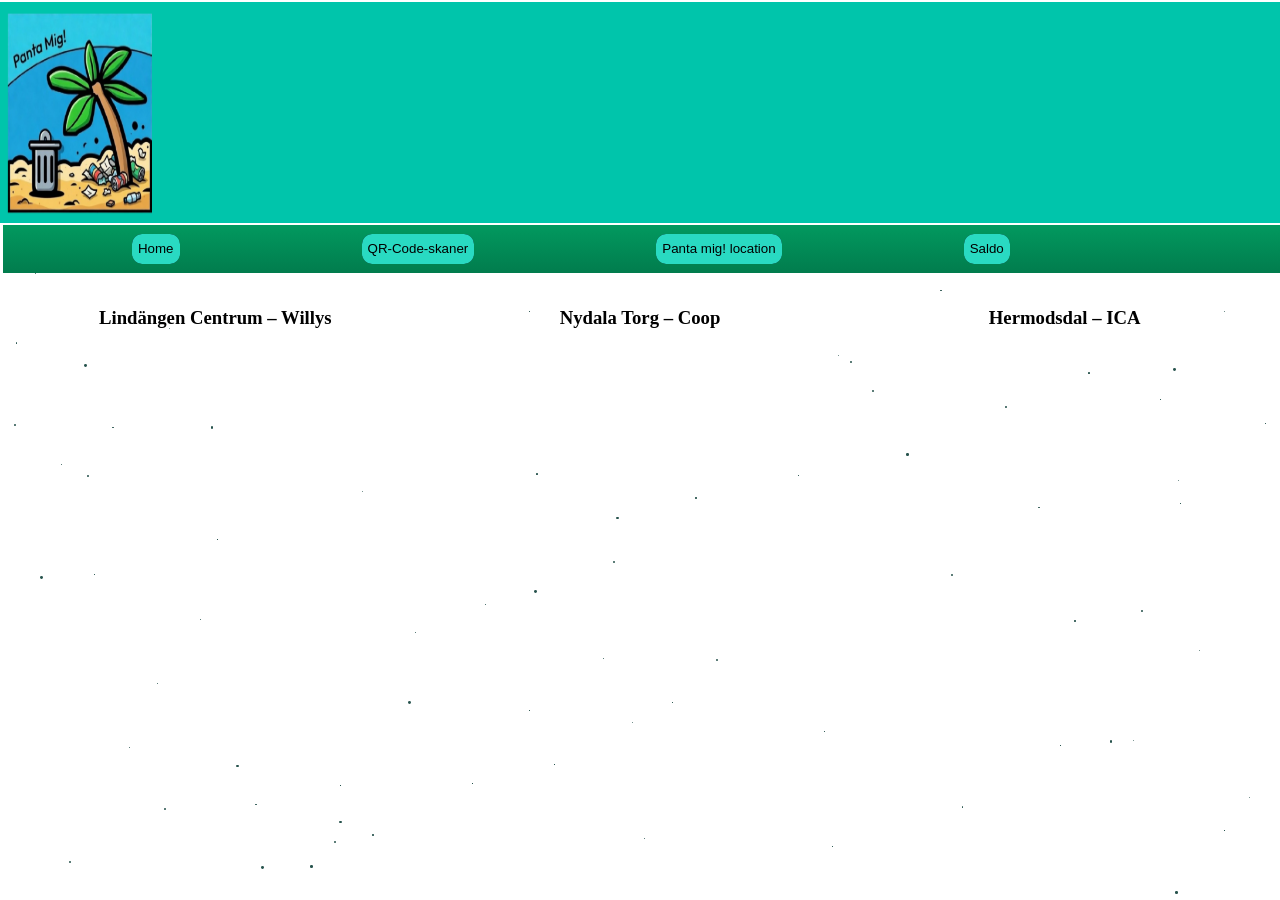
==== Panta Mig-location.html @ 0bc0d98c "Add files via upload" ====
<html>
  <head>
   <link rel="stylesheet" href="style.css">

    <title>Panta Mig!</title>

      <link rel="icon" type="image/x-icon" href="panta mig! 2.jpg">

  </head>
     <body>

        <div id="bg1">
          <img src="panta mig hehe.png" alt="battle" id="bg">
</div>
            
      <div id="menu-container">
        <ul id="main-menu">
    
    <li  class="list-item" ><a href="/index.html"><button class="glow-on-hover">Home</button></a></li>
    <li  class="list-item"><a href="/Panta mig-QR Code Scanner.html"><button class="glow-on-hover">QR-Code-skaner</button></a></li>
    <li class="list-item"><a href="/Panta Mig-location.html"><button class="glow-on-hover">Panta mig! location</button></a></li>
    <li  class="list-item" ><a href="/Panta Mig-saldo.html"><button class="glow-on-hover">Saldo</button></a></li>







</ul>
</div> 








<div class="container" id="gameContainer">
  <!-- Knappar genereras här med JS -->
</div>

<div id="stars2"></div>

<script>
 
  // --- Stjärnor bakgrund ---
  const stars = document.getElementById("stars2");
  for(let i=0; i<100; i++){
    const star = document.createElement("div");
    star.className = "star2";
    star.style.top = Math.random() * 100 + "%";
    star.style.left = Math.random() * 100 + "%";
    star.style.width = star.style.height = Math.random() * 3 + "px";
    star.style.animationDuration = 2 + Math.random() * 3 + "s";
    stars.appendChild(star);
  }
</script>





<style>
.container {
  display: flex;
  gap: 10px;
}

.map {
  flex: 1;
  text-align: center;
}

iframe {
  width: 100%;
  height: 400px;
  border: 0;
}
</style>

<div class="container">

  <!-- Vänster: Lindängen Willys -->
  <div class="map">
    <h3>Lindängen Centrum – Willys</h3>
    <iframe src="https://www.google.com/maps?q=Willys+Lindängen+Malmö&output=embed"></iframe>
  </div>

  <!-- Mitten: Nydala Coop -->
  <div class="map">
    <h3>Nydala Torg – Coop</h3>
    <iframe src="https://www.google.com/maps?q=Coop+Nydala+Malmö&output=embed"></iframe>
  </div>

  <!-- Höger: Hermodsdal ICA -->
  <div class="map">
    <h3>Hermodsdal – ICA</h3>
    <iframe src="https://www.google.com/maps?q=ICA+Hermodsdal+Malmö&output=embed"></iframe>
  </div>

</div>






  </body>
</html>
---- style.css ----
body{
    background-color: rgb(255, 255, 255);

}




#bg{
 width: 10% ;
height: 25% ;

}

#bg1{
    background-color: #00c5ab;
    margin-top: -0.5%;
    margin-left: -0.6%;
    width: 120%;
    margin-bottom: 7;
}





  #stars2 {
    position: fixed;
    top: 0;
    left: 0;
    width: 100%;
    height: 100%;
    pointer-events: none;
    background: transparent;
    z-index: -1;
  }

  .star2 {
    position: absolute;
    width: 2px;
    height: 2px;
    background: #27534d;
    border-radius: 50%;
    animation: twinkle 3ms infinite;
  }

  @keyframes twinkle {
    0%, 100% { opacity: 0.2; }
    50% { opacity: 1; }
  }







li.list-item {
    display: inline-block;
    margin: 5px 79px;

    padding: 4px 10px;
    border-radius: 6px;
    
   

}


#main-menu {
    width: 120%;
    margin-left: -0.4%;
 margin-top: -0.4%;
 background-image: linear-gradient(rgb(2, 153, 95), rgb(1, 124, 77))
}




.center {
  position: absolute;
  top: 50%;
  left: 30%;
  text-align: center;
  font-size: 20px;
}



#reader{
width:320px;
margin:auto;
margin-top:30px;
text-align:center;
height: 500px;
}

#qr-code-name{
    text-align: center;
}




























    
.glow-on-hover {
   
    height: 30px;
    border: none;
    outline: none;
    color: #000000;
    background: #000000;
    cursor: pointer;
    position: relative;
    z-index: 0;
    border-radius: 10px;
}

.glow-on-hover:before {
    content: '';
    background: linear-gradient(45deg, #00c5ab, #000000, #ffffff, #00c5ab, #000000, #ffffff, #00c5ab, #000000, #ffffff);
    position: absolute;
    top: -2px;
    left:-2px;
    background-size: 400%;
    z-index: -1;
    filter: blur(5px);
    width: calc(100% + 4px);
    height: calc(100% + 4px);
    animation: glowing 20s linear infinite;
    opacity: 0;
    transition: opacity .3s ease-in-out;
    border-radius: 10px;
}

.glow-on-hover:active {
    color: #000000
}

.glow-on-hover:active:after {
    background: transparent;
}

.glow-on-hover:hover:before {
    opacity: 1;
}

.glow-on-hover:after {
    z-index: -1;
    content: '';
    position: absolute;
    width: 100%;
    height: 100%;
    background: #29dac2;
    left: 0;
    top: 0;
    border-radius: 10px;
}

@keyframes glowing {
    0% { background-position: 0 0; }
    50% { background-position: 400% 0; }
    100% { background-position: 0 0; }
}
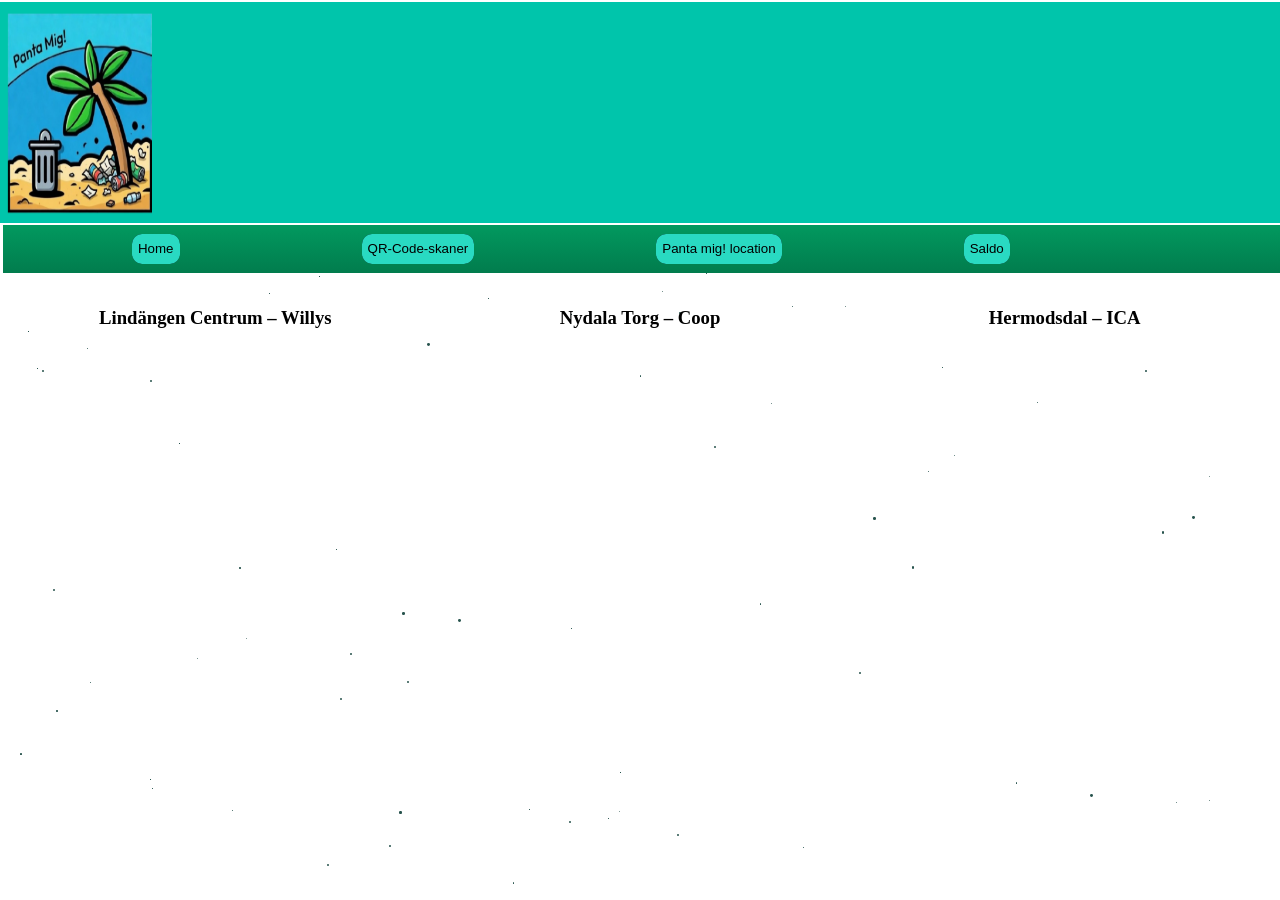
==== commit 64418c63: "Add files via upload" ====
--- a/Panta Mig-location.html
+++ b/Panta Mig-location.html
@@ -16,10 +16,10 @@
       <div id="menu-container">
         <ul id="main-menu">
     
-    <li  class="list-item" ><a href="/index.html"><button class="glow-on-hover">Home</button></a></li>
-    <li  class="list-item"><a href="/Panta mig-QR Code Scanner.html"><button class="glow-on-hover">QR-Code-skaner</button></a></li>
-    <li class="list-item"><a href="/Panta Mig-location.html"><button class="glow-on-hover">Panta mig! location</button></a></li>
-    <li  class="list-item" ><a href="/Panta Mig-saldo.html"><button class="glow-on-hover">Saldo</button></a></li>
+    <li class="list-item"><a href="index.html"><button class="glow-on-hover">Home</button></a></li>
+    <li class="list-item"><a href="Panta mig-QR Code Scanner.html"><button class="glow-on-hover">QR-Code-skaner</button></a></li>
+    <li class="list-item"><a href="Panta Mig-location.html"><button class="glow-on-hover">Panta mig! location</button></a></li>
+    <li class="list-item"><a href="Panta Mig-saldo.html"><button class="glow-on-hover">Saldo</button></a></li>
 
 
 
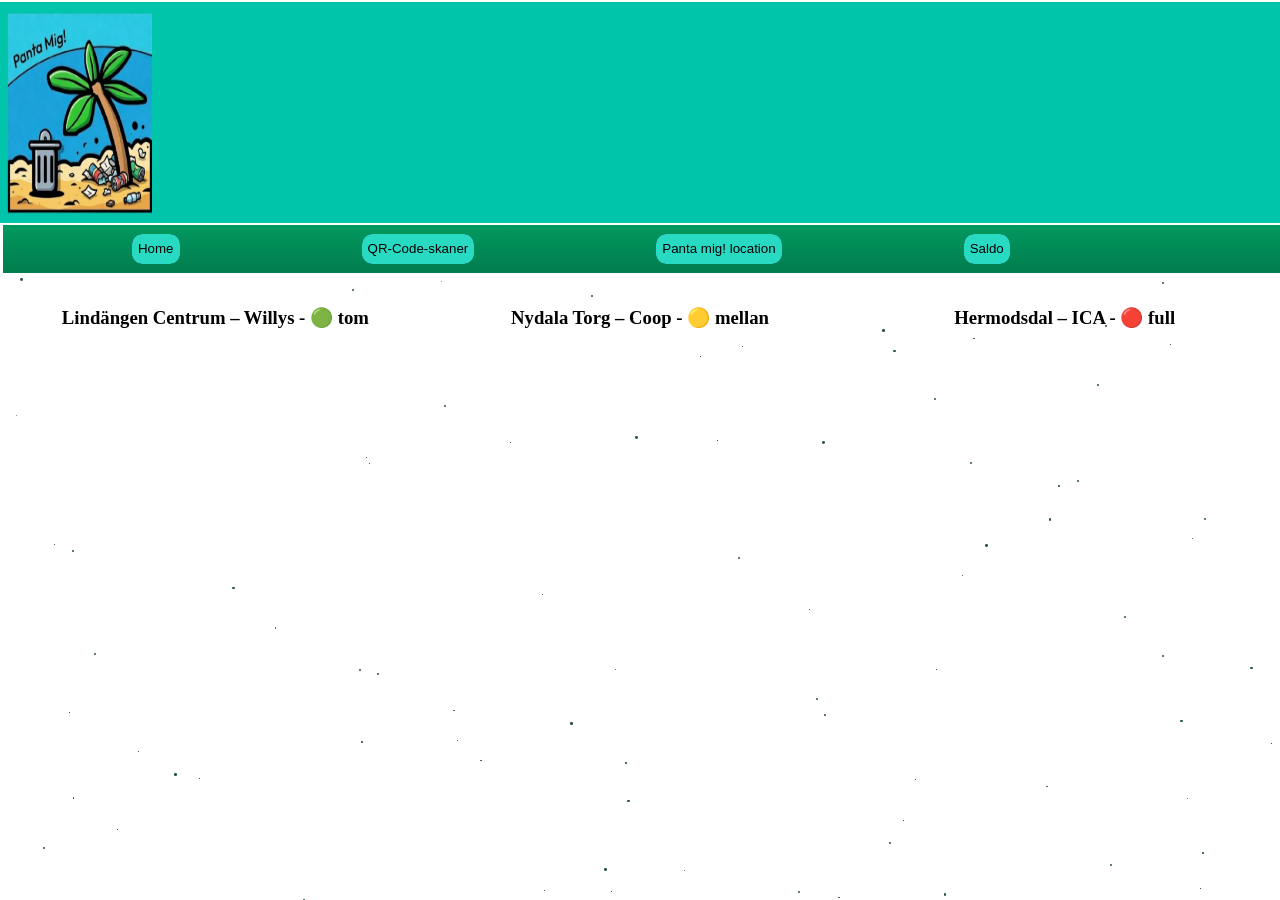
==== commit 439fb383: "Add files via upload" ====
--- a/Panta Mig-location.html
+++ b/Panta Mig-location.html
@@ -84,19 +84,19 @@
 
   <!-- Vänster: Lindängen Willys -->
   <div class="map">
-    <h3>Lindängen Centrum – Willys</h3>
+    <h3 class="row">Lindängen Centrum – Willys - 🟢 tom</h3>
     <iframe src="https://www.google.com/maps?q=Willys+Lindängen+Malmö&output=embed"></iframe>
   </div>
 
   <!-- Mitten: Nydala Coop -->
   <div class="map">
-    <h3>Nydala Torg – Coop</h3>
+    <h3 class="row">Nydala Torg – Coop - 🟡 mellan</h3>
     <iframe src="https://www.google.com/maps?q=Coop+Nydala+Malmö&output=embed"></iframe>
   </div>
 
   <!-- Höger: Hermodsdal ICA -->
   <div class="map">
-    <h3>Hermodsdal – ICA</h3>
+    <h3 class="row">Hermodsdal – ICA - 🔴 full</h3>
     <iframe src="https://www.google.com/maps?q=ICA+Hermodsdal+Malmö&output=embed"></iframe>
   </div>
 
@@ -107,5 +107,51 @@
 
 
 
+
+
+
+
+
+
+
+<script>
+let elements = document.getElementsByClassName("row");
+
+// Statusalternativ som loopar
+let statuses = ["🔴 full", "🟡 mellan", "🟢 tom"];
+let statusIndexes = [0, 1, 2]; // startstatus för varje rad
+
+// olika hastigheter per rad
+let speeds = [4000, 5000, 6100];
+
+// fasta namn
+let names = ["Lindängen Centrum – Willys ", "Nydala Torg – Coop ", "Hermodsdal – ICA "];
+
+for (let i = 0; i < elements.length; i++) {
+    setInterval(() => {
+        // uppdatera status
+        elements[i].innerText = names[i] + " - " + statuses[statusIndexes[i]];
+        statusIndexes[i] = (statusIndexes[i] + 1) % statuses.length;
+    }, speeds[i]);
+}
+</script>
+
+
+
+
+
+
+
+
+
+
+
+
+
+
+
+
+
+
   </body>
 </html>
